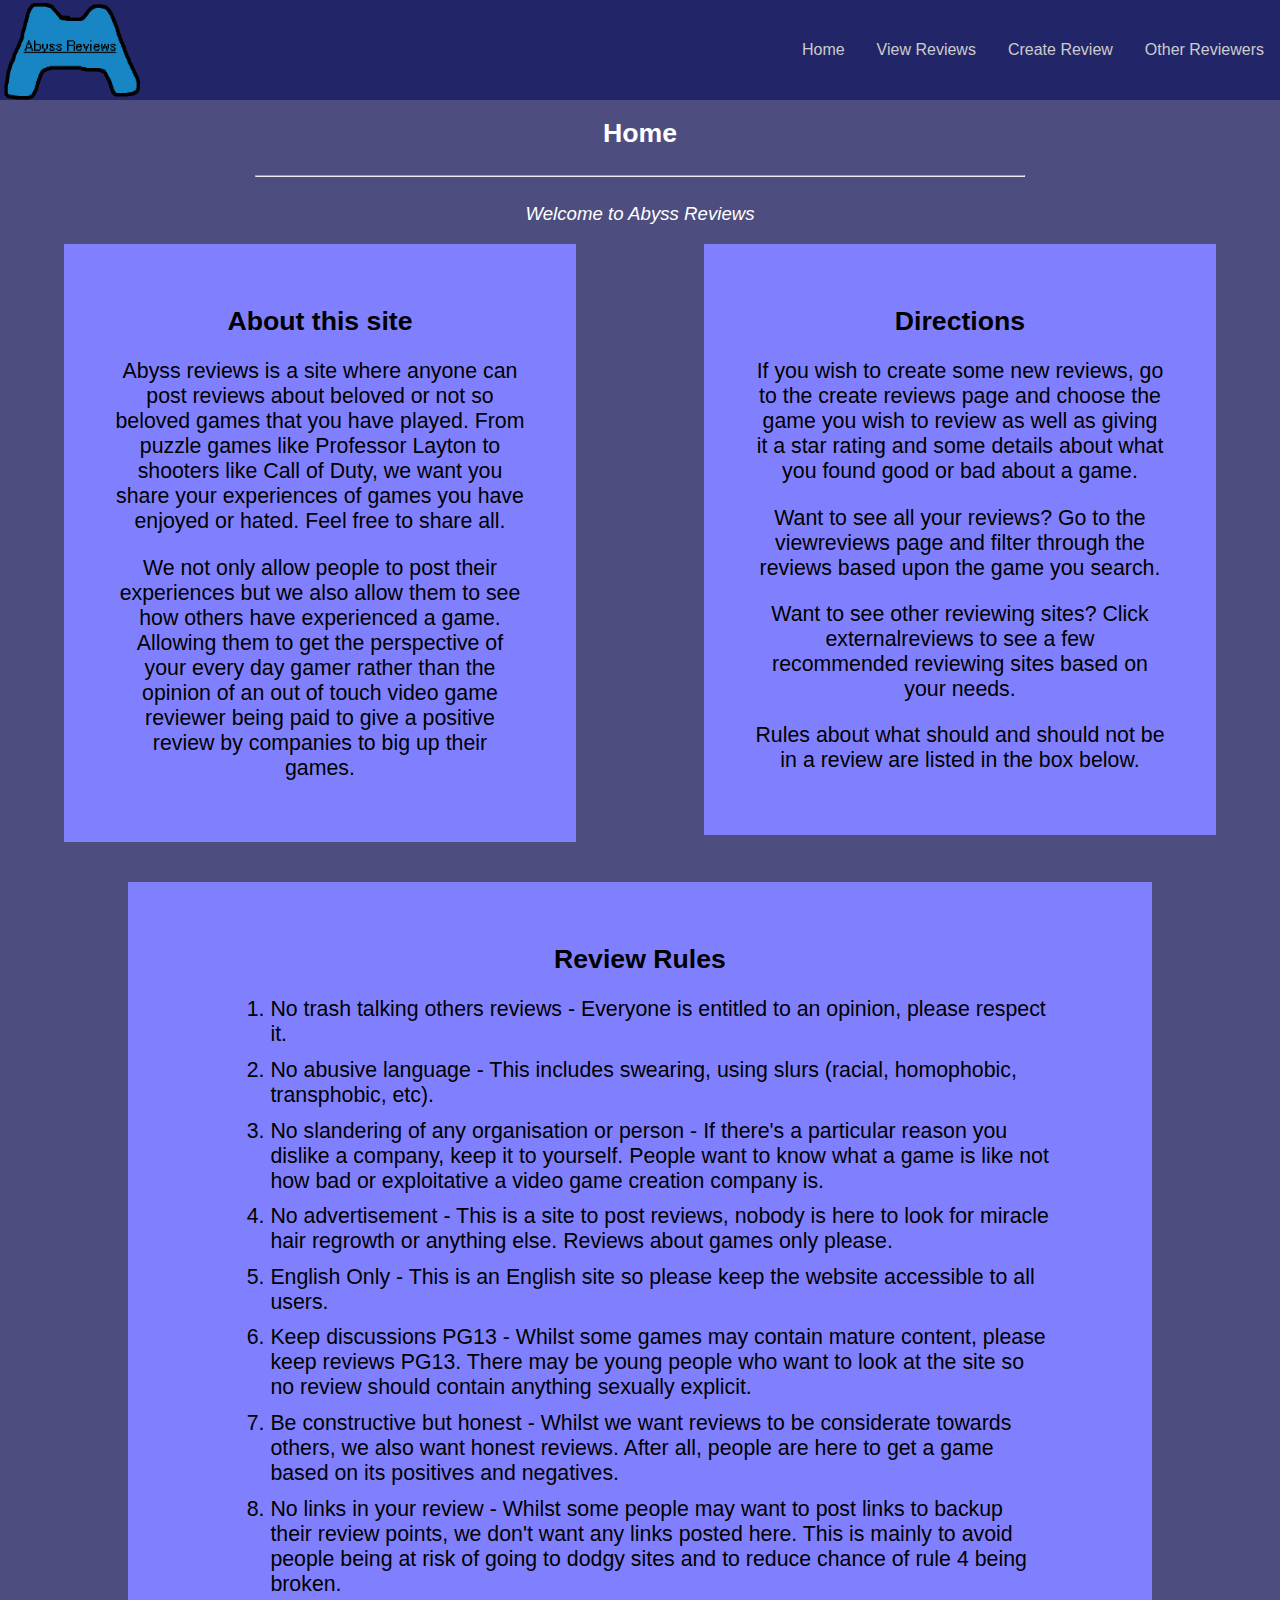
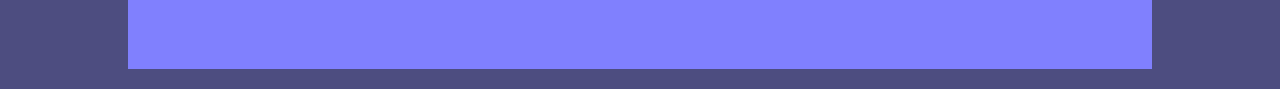
==== index.html @ 0f7cb876 "Altered navbar, home and external rev layouts" ====
<!doctype html>
<html lang="en">
<head>
  <meta charset="utf-8">
  <meta name="viewport" content="width=device-width, initial-scale=1.0">
  <title>Abyss Reviews | Home</title>
  <link rel="stylesheet" href="css/styles.css">
</head>

<body>
  <nav>
    <div class="left-nav">
    <img src="img/logo.png" id="logo" onclick="location.ref='index.html'"alt="Abyss Reviews logo, click to go to homepage">
      <div class="menu" id="menu-toggle">
        <div class="bar"></div>
        <div class="bar"></div>
        <div class="bar"></div>
      </div>
    </div>
    <div class="right-nav" id="right-nav">
      <a href="index.html">Home</a>
      <a href="viewreviews.html">View Reviews</a>
      <a href="createreviews.html">Create Review</a>
      <a href="externalreviews.html">Other Reviewers</a>
    </div>
  </nav>

  <div class="container">
    <div class="row-heading bgGrey">
      <h1 class="centered">Home</h1>
      <hr class="heading">
      <p class="desc">Welcome to Abyss Reviews</p>
    </div>
    <div class="row bgGrey">
      <div class="smallCol">
        <div class="col-left paddingSmallBottom">
          <div class="row">
          <div class="row-centered bgPurple paddingSmall">
            <div class="col-outer left">&nbsp;</div>
            <div class="col-inner">
              <h2 id="about" class="paddingSmallTop">About this site</h2>

              <p>Abyss reviews is a site where anyone can post reviews about beloved or
              not so beloved games that you have played. From puzzle games like Professor
              Layton to shooters like Call of Duty, we want you share your experiences of
              games you have enjoyed or hated. Feel free to share all.</p>

              <p class="paddingSmallBottom">We not only allow people to post their experiences but we also allow them to
              see how others have experienced a game. Allowing them to get the perspective
              of your every day gamer rather than the opinion of an out of touch video game
              reviewer being paid to give a positive review by companies to big up their
              games.</p>
            </div>
            <div class="col-outer right">&nbsp;</div>
          </div>
        </div>
    </div>
        <div class="col-right">
          <div class="row-centered bgPurple paddingSmall">
            <div class="col-outer left">&nbsp;</div>
            <div class="col-inner">
              <h2 id="directions" class="paddingSmallTop">Directions</h2>

              <p>If you wish to create some new reviews, go to the create reviews page and choose the game you wish to
                review as well as giving it a star rating and some details about what you found good or bad about a game.</p>
              <p>Want to see all your reviews? Go to the viewreviews page and filter through the reviews
                based upon the game you search.</p>
              <p> Want to see other reviewing sites? Click externalreviews to see a few recommended reviewing sites
              based on your needs.</p>
              <p class="paddingSmallBottom">Rules about what should and should not be in a review are listed in the
              box below.</p>
            </div>
            <div class="col-outer right">&nbsp;</div>
        </div>
        </div>
      </div>

    </div>
     <div class="row bgGrey paddingSmall"><div class="row-centered bgPurple paddingSmall">
       <div class="col-outer left">&nbsp;</div>
       <div class="col-inner">
         <h2 id="rules" class="paddingSmallTop">Review Rules</h2>
         <ol class="paddingSmallBottom">
           <li>No trash talking others reviews - Everyone is entitled to an opinion,
           please respect it.</li>

           <li>No abusive language - This includes swearing, using slurs (racial, homophobic,
           transphobic, etc).</li>

           <li>No slandering of any organisation or person - If there's a particular reason
           you dislike a company, keep it to yourself. People want to know what a game is like
           not how bad or exploitative a video game creation company is.</li>

           <li>No advertisement - This is a site to post reviews, nobody is here to look
           for miracle hair regrowth or anything else. Reviews about games only please.</li>

           <li>English Only - This is an English site so please keep the website accessible
           to all users.</li>

           <li>Keep discussions PG13 - Whilst some games may contain mature content,
           please keep reviews PG13. There may be young people who want to look at
           the site so no review should contain anything sexually explicit.</li>

           <li>Be constructive but honest - Whilst we want reviews to be considerate
           towards others, we also want honest reviews. After all, people are here to
           get a game based on its positives and negatives.</li>

           <li>No links in your review - Whilst some people may want to post links to backup
           their review points, we don't want any links posted here. This is mainly to avoid
           people being at risk of going to dodgy sites and to reduce chance of rule 4 being
           broken.</li>
         </ol>

       </div>
       <div class="col-outer right">&nbsp;</div>
     </div></div>
  </div>
</body>
<script src="js/scripts.js"></script>
</html>
---- css/styles.css ----
/* MOBILE AND GLOBAL STYLES */

/* applies to screens smaller than 500px (first breakpoint) */
/* and above unless overwritten below */

html, body {
  margin: 0;
  border: 0;
}

body {
  background-color: #4D4D80;
}

nav {
  display: flex;
  clear: both;
  width: 100%;
  background: #222668;
  flex-direction: column;
  align-items:flex-start;
}

nav a {
  padding: 1.25em .25em;
  color: #ccc;
  background: #222668;
  position: relative;
  text-decoration: none;
  transition: all 1.5s;
}

p, h1, h2, h3, a {
  font-family: Helvetica, sans-serif;
}

p {
  font-size: 10pt;
  color: black;
}

h1 {
  font-size: 16pt;
}

h1, .desc {
  color: white;
}


hr {
  width: 60%;
}

h2 {
  font-size: 14pt;
  color: black;
}

h3, label, span {
  font-size: 12pt;
  color: black;
}

.desc {
  font-size: 14pt;
  font-style: italic;
}

#logo {
  float: left;
  width: 127px;
  height: 70px;
}

#ign, #destructoid {
  width: 80%;
  height: 100%;
}

#metacritic, #nintendo-life, #gamespot, #christ-centered-gamer {
  width: 45%;
  height: 40px;
}

#game-informer {
  width: 40%;
  height: 30px;
}

.menu {
  float: right;
  height: 70px;
  text-align: center;
  color: #fff;
  line-height: 2em;
  position: relative;
}

.right-nav {
  display: none;
  clear: both;
}

.menu-toggle {
  display: flex;
  flex-direction: column;
}

.bar {
  width: 50px;
  height: 6px;
  background-color: white;
  margin: 12px 10px;
}



.container, .reviewsContainer, .left-nav {
  width: 100%;
  text-align: center;
}

.rule-container {
  width: 100%;
}

.comp-container, .logo-container {
  display: flex;
  position: relative;
  flex-direction: row;
  justify-content: center;
  width: 100%;

}

.star-container {
  display: inline-block;
  position: relative;
  direction: rtl;
  width: 100%;
}

.rating-star, #star {
  unicode-bidi: bidi-override;
  width: 20%
}

.rating-star:after {
    content: "\2606";
    color: white;
}

  .star-container > .rating-star:hover:after,
  .star-container > .rating-star:hover ~ .rating-star:after, #star:after {
    content: "\2605";
    color: yellow;
  }

.stars-container {
  position: relative;
  width: 100%;
  height: 50px;
  text-align: center;
}

#star {
  position: relative;
  top: 25%;
}

.rating-container {
  position: relative;
  width: 60%;
  left: 20%;
  min-height: 50px;
}

.row-heading{
  position: relative;
  display: flex;
  flex-direction: column;
  text-align: center;
  width: 100%;
}

.row {
  position: relative;
  display: flex;
  flex-direction: row;
  text-align: center;
  width: 100%;
}

.row-centered{
  position: relative;
  display: flex;
  flex-direction: row;
  text-align: center;
  left: 10%;
  width: 80%;
}

.review-container {
  position: relative;
  text-align: center;
  left: 10%;
  width: 80%;
  min-height: 50px;
  max-height: 300px;
}

input[type=text], textarea {
  position: relative;
  width: 90%;
}

button, .buttonDel {
  position: relative;
  width: 40%;
  left: 30%;
}

.texting {
  height: 50px;
}

.starlight {
  height: 50px;
}

.textareas {
  min-height:100px;
  max-height: 300px;
}

.uploading {
  height: 50px;
}

#upload {
  position: relative;
  top:15%;
  height: 70%;
}

.buttonDelRow {
  height: 50px;
}

.buttonDel {
  top: 20%;
}

.col-left, .col-extrev-left-sm,.col-extrev-left-lg , .col-left-sm {
    float: left;
}

.col-extrev-left-sm, .col-extrev-left-lg , .col-extrev-right-sm, .col-extrev-right-lg {
  position: relative;
}

.col-left {
  width: 100%;
}

.col-left-sm {
  width: 25%;
}

.col-right, .col-extrev-right-sm,.col-extrev-right-lg , .col-right-lg {
    float: right;
}

.col-right {
  width: 100%;
}

.col-extrev-left-sm, .col-extrev-right-sm {
  display: flex;
  position: relative;
  flex-direction: column;
  justify-content: center;
  text-align: center;
  vertical-align: middle;
  width: 100%;
}

 .col-extrev-left-lg, .col-extrev-right-lg{
  display: flex;
  position: relative;
  flex-direction: row;
  justify-content: center;
  vertical-align: middle;
  width: 100%;
}

.col-right-lg {
  width: 75%;
}

.col-inner {
  width:80%;
}

.col-outer {
 width:10%;
}

.ext-inner {
  left: 10%;
}

.smallCol, .smallCol-centered {
  flex-direction: column;
  position: relative;
  display: flex;
  text-align: center;
  width: 100%;
}

.smallRow {
  flex-direction: row;
  position: relative;
  display: flex;
  text-align: center;
  width: 100%;
}

.left {
  float: left;
}

.right {
  float: right;
}

.bgGrey {
  background-color: #4D4D80;
}

.bgLightPurple {
  background-color: #BFBFFE;
}

.bgPurple {
  background-color: #8080FE;
}

.centered, .desc {
  align-items:center;
}

.paddingSmall {
  padding-top: 20px;
  padding-bottom: 20px;
}

.paddingSmallTop {
  padding-top: 20px;
}

.paddingSmallBottom {
  padding-bottom: 20px;
}

.paddingMedium {
  padding-top: 40px;
  padding-bottom: 40px;
}

.paddingMediumBottom {
  padding-bottom: 40px;
}

.paddingLargeBottom {
  padding-bottom: 100px;
}
.txtBlack {
  background-color: black;
  border-color: black;
  color: black;
}
/* TABLET STYLES */

@media screen and (min-width: 500px) {

  /* applies to screens wider than 499px */

  #logo {
      width: 140px;
      height: 100px;
    }

    #ign, #destructoid {
      width: 100px;
      height: 100px;
    }

    #metacritic, #nintendo-life, #gamespot {
      width: 100px;
      height: 40px;
    }

    #christ-centered-gamer {
      width: 100px;
      height: 60px;
    }

    #game-informer {
      width: 100px;
      height: 30px;
    }

    .left-nav {
      width: 20%;
    }

    .right-nav {
      display: flex;
      flex-direction: row;
      justify-content: center;
    }

    .col-left, .col-right {
      flex-direction: column;
      width: 50%;
    }

    .col-extrev-right-sm, .col-extrev-right-lg {
      flex-direction: column;
      justify-content: center;
      order: 2;
    }

    .col-extrev-left-lg {
        margin-left: 20px;
    }

    .col-extrev-right-lg {
      margin-right: 20px;
    }
    .col-extrev-left-sm, .col-extrev-left-lg {
      flex-direction: column;
      justify-content: center;
      order: 1;
    }

    .col-extrev-right-sm, .col-extrev-left-sm {
      width: 40%;
    }

    .col-extrev-right-lg, .col-extrev-left-lg {
      width: 60%;
    }

    .smallCol, .smallCol-centered {
      flex-direction: row;
    }

    .smallCol-centered {
       left: 10%;
       width:80%;
       justify-content: center;
    }

    .ext-inner {
      left: 0;
    }

    .smallRow {
      flex-direction: column;
    }

    form {
      background-color: #222668;
      color: #ccc;
    }

    nav a:hover {
      color: #dfd;
      background: #3E40AE;
    }

    nav, nav:hover {
      display: flex;
      flex-direction: row;
      justify-content: space-between;
      align-items: center;
    }

    nav a {
      padding: 1.25em .3em;
      justify-content: flex-end;
    }

    p, ol {
        font-family: arial, sans-serif;
        font-size: 16pt;
      }

      h1, h2{
        font-family: arial, sans-serif;
        font-size: 20pt;
      }

      ol {
        list-style-position: outside;
        text-align: left;
      }

      li {
        margin-bottom: .5em
      }

      button, .buttonDel {
        position: relative;
        width: 20%;
        left: 40%;
      }

      .menu {
        display: none;
     }
}

/* DESKTOP STYLES */

@media screen and (min-width: 1000px) {

  /* applies to screens wider than 999px */

  nav a {
      padding: 1.25em 1em;
    }

    #ign, #destructoid {
      width: 150px;
      height: 150px;
    }

    #metacritic, #nintendo-life, #gamespot {
      width: 150px;
      height: 65px;
    }

    #christ-centered-gamer {
      width: 150px;
      height: 80px;
    }

    #game-informer {
      width: 150px;
      height: 55px;
    }

}
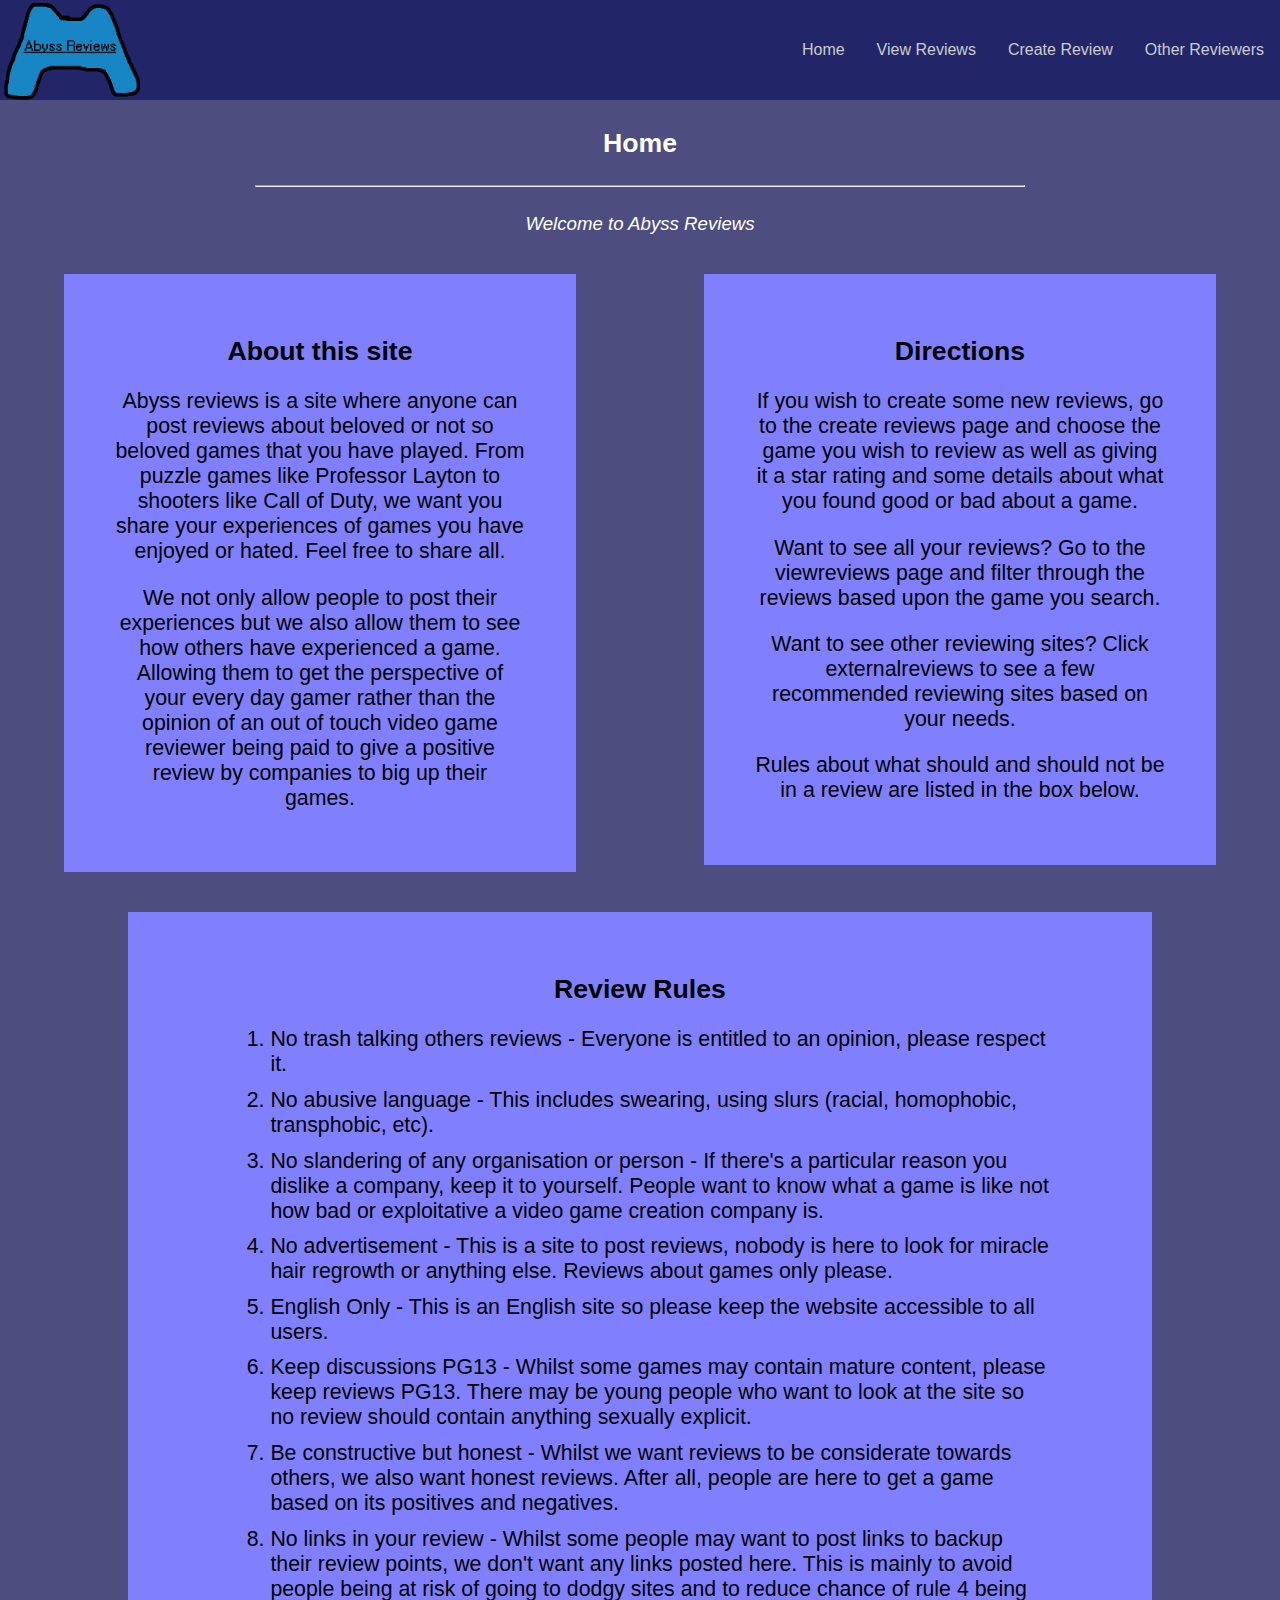
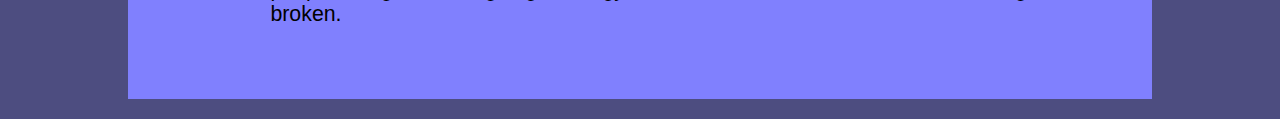
==== commit cbd1238d: "Made Navbar fixed and dealt with header padding" ====
--- a/index.html
+++ b/index.html
@@ -25,7 +25,7 @@
     </div>
   </nav>
 
-  <div class="container">
+  <div class="container top">
     <div class="row-heading bgGrey">
       <h1 class="centered">Home</h1>
       <hr class="heading">
--- a/css/styles.css
+++ b/css/styles.css
@@ -13,9 +13,13 @@
 }
 
 nav {
+  z-index: 1000;
+  position: fixed;
+  width: 100%;
+  border: 0;
+  top: 0;
   display: flex;
   clear: both;
-  width: 100%;
   background: #222668;
   flex-direction: column;
   align-items:flex-start;
@@ -28,6 +32,10 @@
   position: relative;
   text-decoration: none;
   transition: all 1.5s;
+}
+
+.top {
+  margin-top:80px;
 }
 
 p, h1, h2, h3, a {
@@ -182,6 +190,7 @@
   flex-direction: column;
   text-align: center;
   width: 100%;
+  padding-bottom: 20px;
 }
 
 .row {
@@ -420,6 +429,10 @@
       display: flex;
       flex-direction: row;
       justify-content: center;
+    }
+
+    .top {
+      margin-top:110px;
     }
 
     .col-left, .col-right {
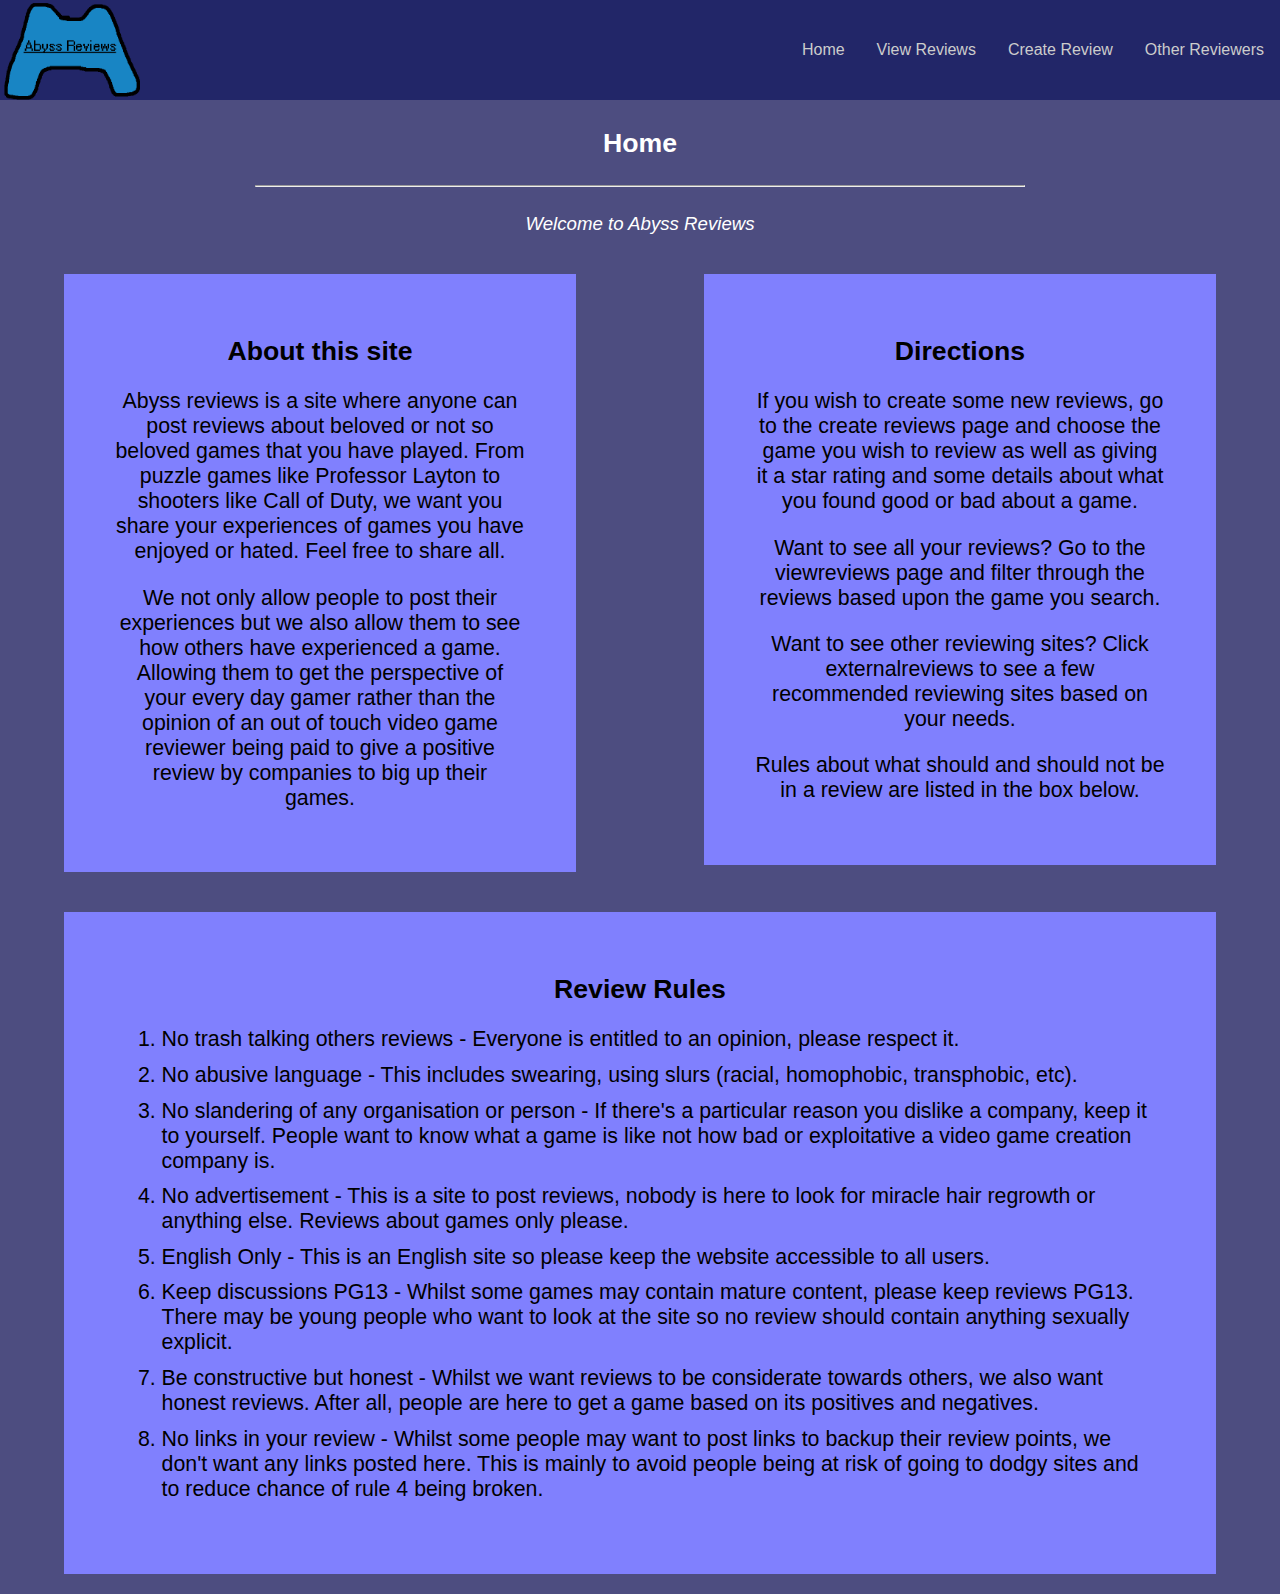
==== commit c2fbb20e: "Dealt with rule's row alignment" ====
--- a/index.html
+++ b/index.html
@@ -76,9 +76,10 @@
       </div>
 
     </div>
-     <div class="row bgGrey paddingSmall"><div class="row-centered bgPurple paddingSmall">
-       <div class="col-outer left">&nbsp;</div>
-       <div class="col-inner">
+     <div class="row bgGrey paddingSmall">
+       <div class="full-row bgPurple paddingSmall">
+       <div class="full-col-outer left">&nbsp;</div>
+       <div class="full-col-inner full-col">
          <h2 id="rules" class="paddingSmallTop">Review Rules</h2>
          <ol class="paddingSmallBottom">
            <li>No trash talking others reviews - Everyone is entitled to an opinion,
@@ -112,7 +113,7 @@
          </ol>
 
        </div>
-       <div class="col-outer right">&nbsp;</div>
+       <div class="full-col-outer right">&nbsp;</div>
      </div></div>
   </div>
 </body>
--- a/css/styles.css
+++ b/css/styles.css
@@ -122,8 +122,6 @@
   margin: 12px 10px;
 }
 
-
-
 .container, .reviewsContainer, .left-nav {
   width: 100%;
   text-align: center;
@@ -201,7 +199,7 @@
   width: 100%;
 }
 
-.row-centered{
+.row-centered, .full-row{
   position: relative;
   display: flex;
   flex-direction: row;
@@ -308,11 +306,11 @@
   width: 75%;
 }
 
-.col-inner {
+.col-inner, .full-col-inner {
   width:80%;
 }
 
-.col-outer {
+.col-outer, .full-col-outer {
  width:10%;
 }
 
@@ -438,6 +436,19 @@
     .col-left, .col-right {
       flex-direction: column;
       width: 50%;
+    }
+
+    .full-row {
+      width: 90%;
+      left: 5%;
+    }
+
+    .full-col-inner {
+      width: 90%;
+    }
+
+    .full-col-outer {
+      width: 5%;
     }
 
     .col-extrev-right-sm, .col-extrev-right-lg {
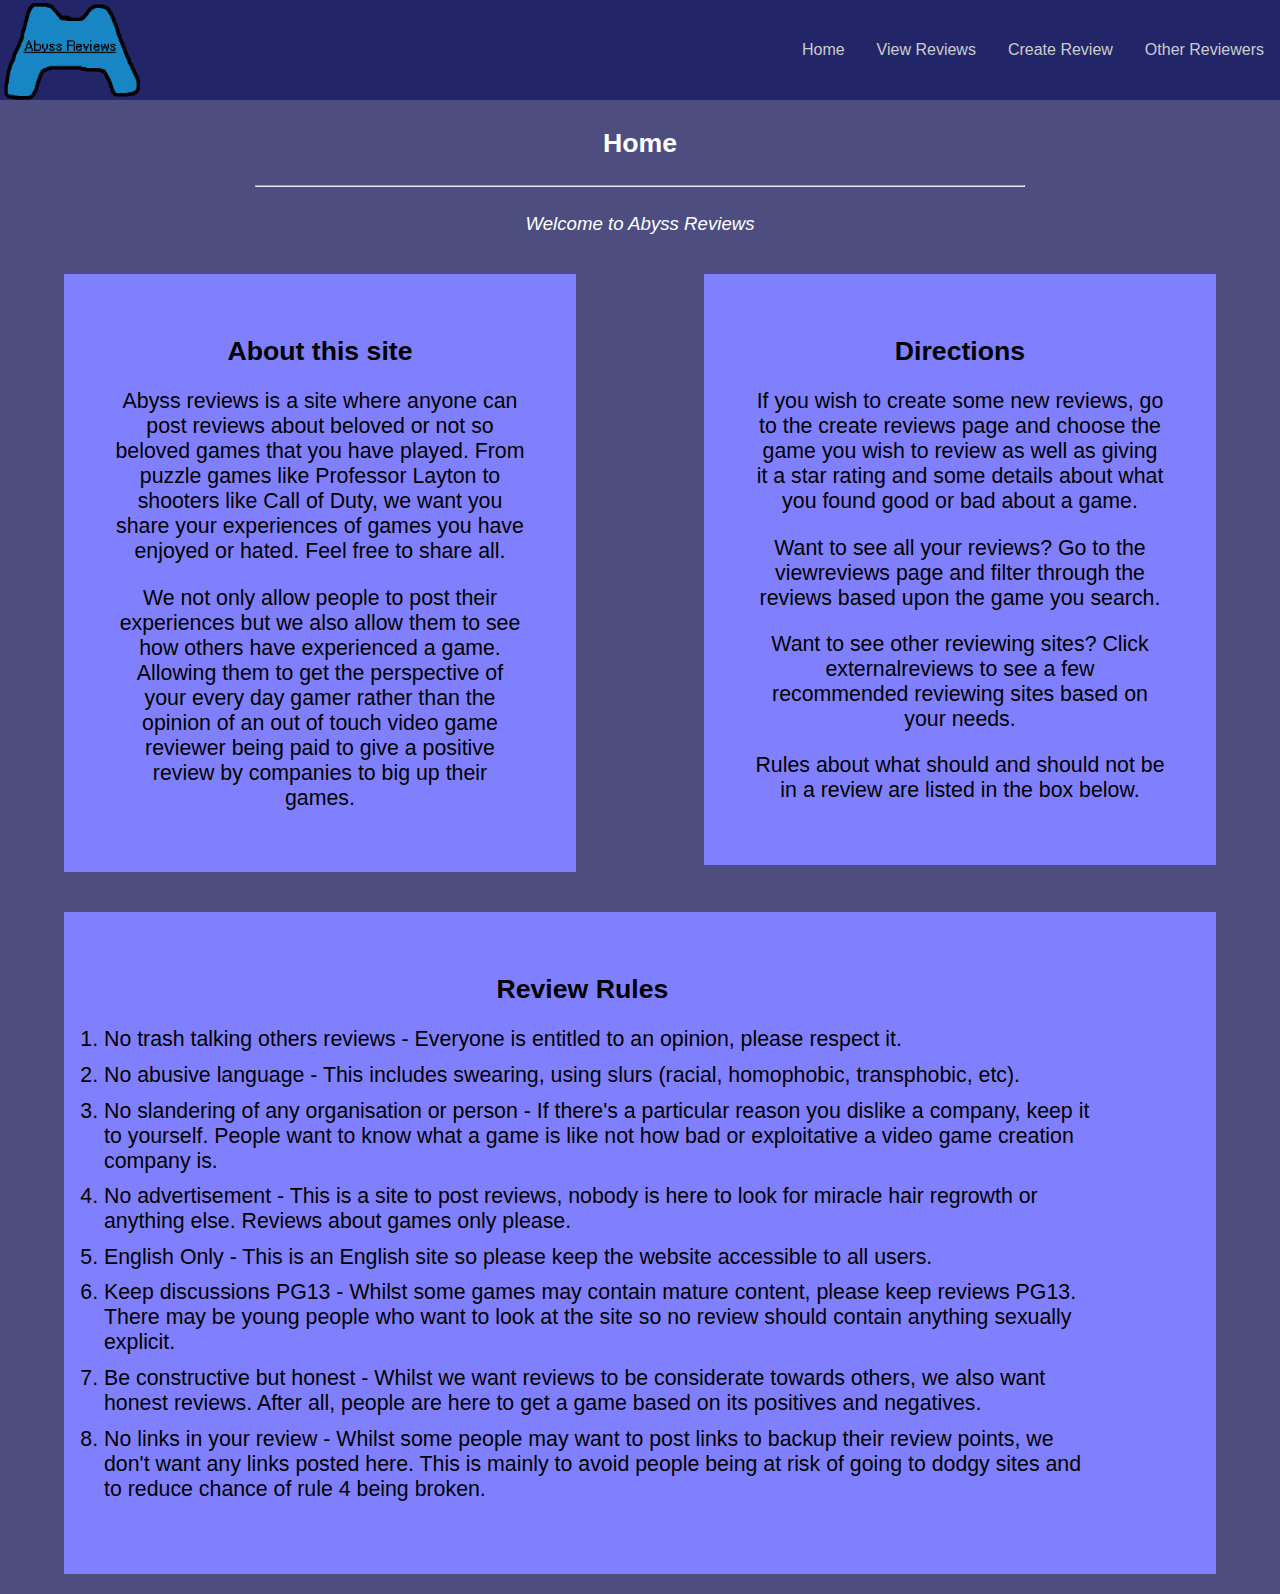
==== commit e6103fed: "Dealt with list alignment... again" ====
--- a/index.html
+++ b/index.html
@@ -78,7 +78,6 @@
     </div>
      <div class="row bgGrey paddingSmall">
        <div class="full-row bgPurple paddingSmall">
-       <div class="full-col-outer left">&nbsp;</div>
        <div class="full-col-inner full-col">
          <h2 id="rules" class="paddingSmallTop">Review Rules</h2>
          <ol class="paddingSmallBottom">
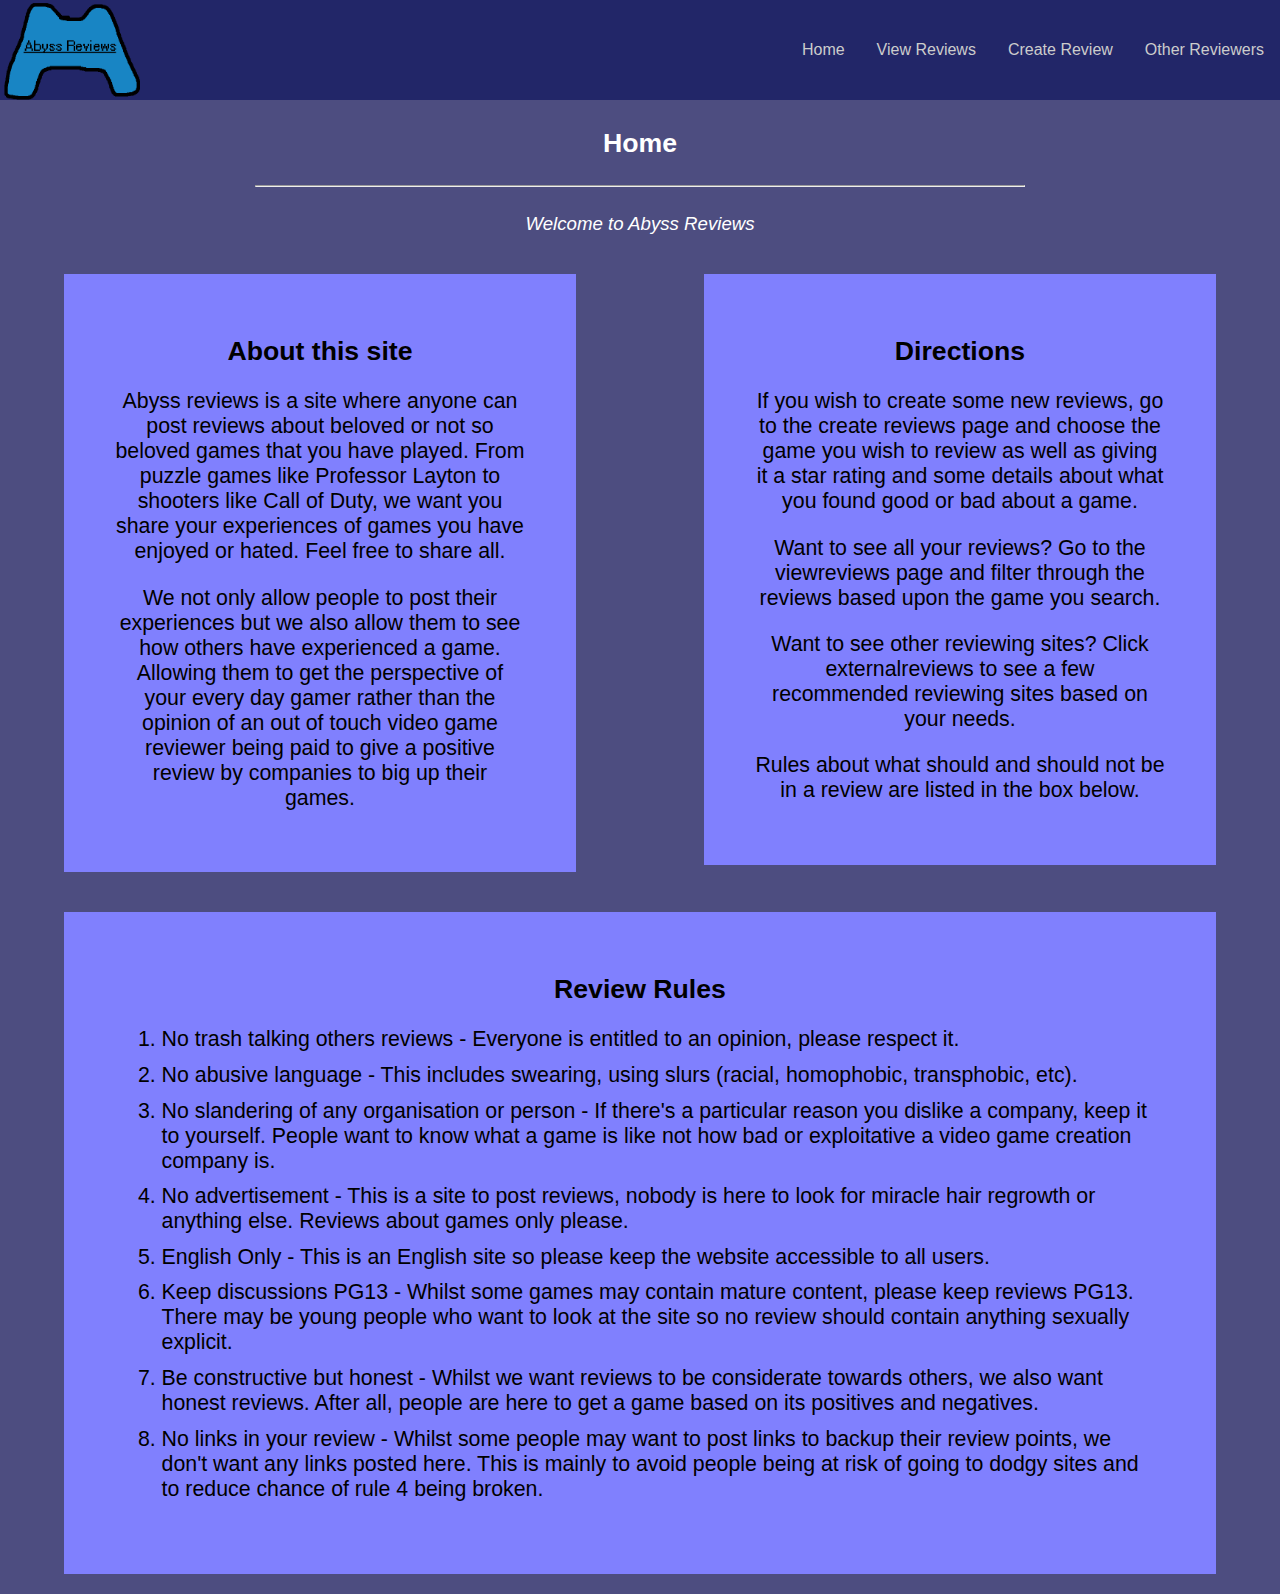
==== commit c1ecb6f5: "Undid row alignment mistake" ====
--- a/index.html
+++ b/index.html
@@ -78,6 +78,7 @@
     </div>
      <div class="row bgGrey paddingSmall">
        <div class="full-row bgPurple paddingSmall">
+         <div class="full-col-outer left">&nbsp;</div>
        <div class="full-col-inner full-col">
          <h2 id="rules" class="paddingSmallTop">Review Rules</h2>
          <ol class="paddingSmallBottom">
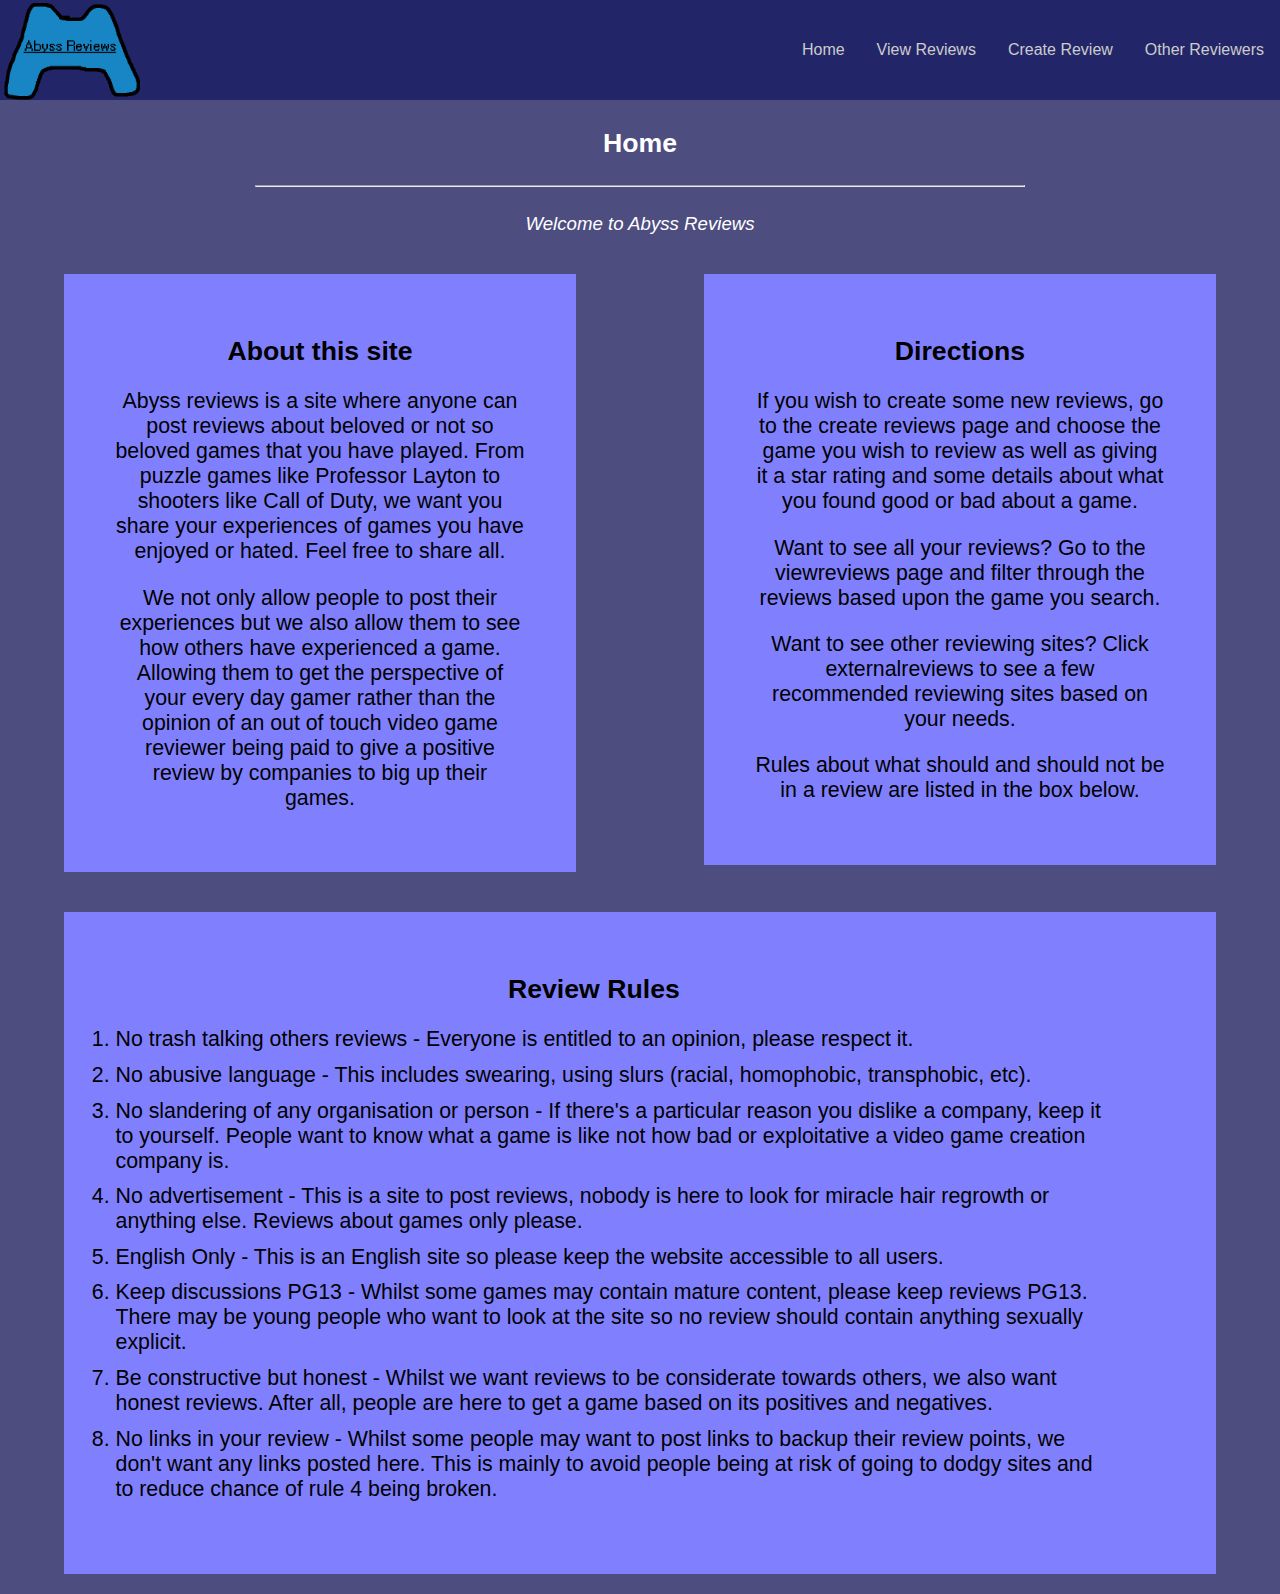
==== commit a15f62e1: "Made rules row side cols appear equal" ====
--- a/index.html
+++ b/index.html
@@ -78,7 +78,7 @@
     </div>
      <div class="row bgGrey paddingSmall">
        <div class="full-row bgPurple paddingSmall">
-         <div class="full-col-outer left">&nbsp;</div>
+         <div class="full-col-outer-left left">&nbsp;</div>
        <div class="full-col-inner full-col">
          <h2 id="rules" class="paddingSmallTop">Review Rules</h2>
          <ol class="paddingSmallBottom">
--- a/css/styles.css
+++ b/css/styles.css
@@ -306,12 +306,24 @@
   width: 75%;
 }
 
-.col-inner, .full-col-inner {
+.col-inner {
   width:80%;
 }
 
-.col-outer, .full-col-outer {
+.col-outer{
  width:10%;
+}
+
+.full-col-inner {
+  width: 90%;
+}
+
+.full-col-outer {
+  width: 5%;
+}
+
+.full-col-outer-left {
+  width: 1%;
 }
 
 .ext-inner {
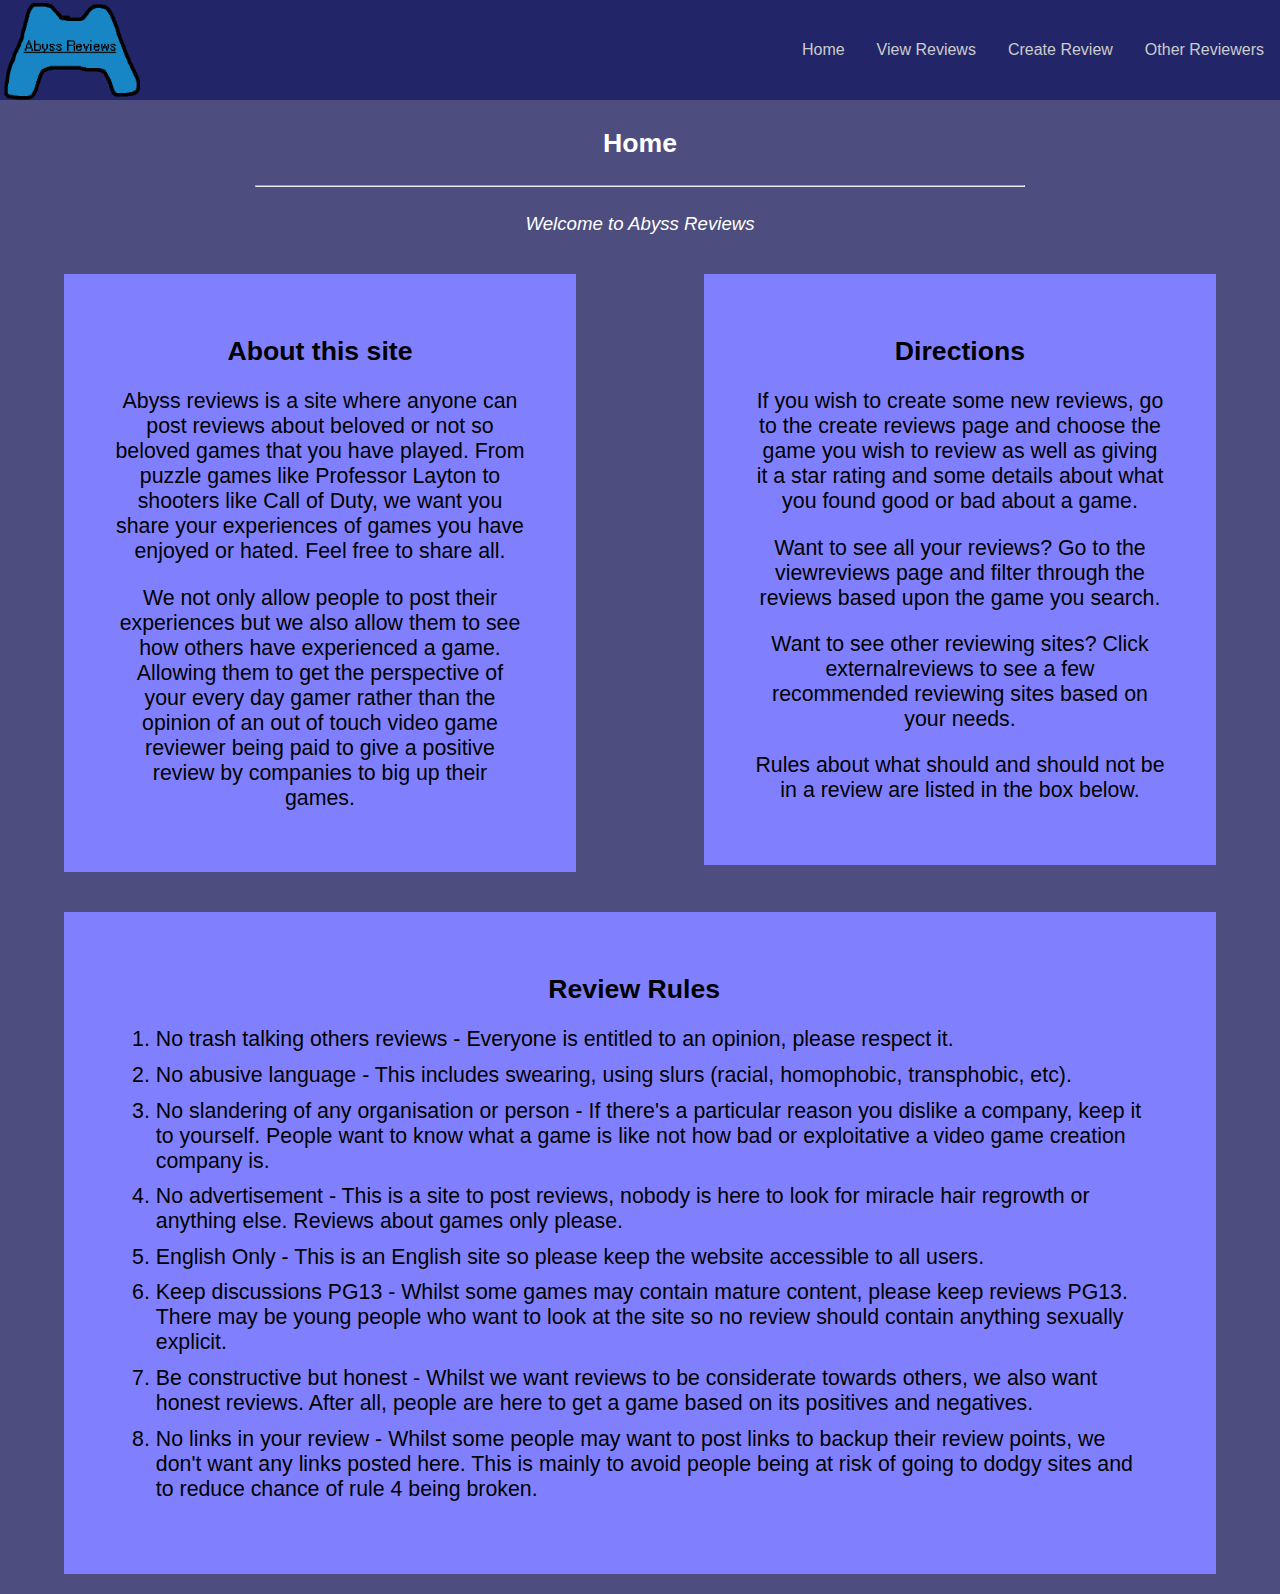
==== commit 8b6ad2ef: "Please align right rule cols" ====
--- a/index.html
+++ b/index.html
@@ -78,8 +78,8 @@
     </div>
      <div class="row bgGrey paddingSmall">
        <div class="full-row bgPurple paddingSmall">
-         <div class="full-col-outer-left left">&nbsp;</div>
-       <div class="full-col-inner full-col">
+        <div class="full-col-outer-left left">&nbsp;</div>
+       <div class="full-col-inner">
          <h2 id="rules" class="paddingSmallTop">Review Rules</h2>
          <ol class="paddingSmallBottom">
            <li>No trash talking others reviews - Everyone is entitled to an opinion,
@@ -114,7 +114,7 @@
 
        </div>
        <div class="full-col-outer right">&nbsp;</div>
-     </div></div>
+     </div>
   </div>
 </body>
 <script src="js/scripts.js"></script>
--- a/css/styles.css
+++ b/css/styles.css
@@ -323,7 +323,7 @@
 }
 
 .full-col-outer-left {
-  width: 1%;
+  width: 2.5%;
 }
 
 .ext-inner {
@@ -461,6 +461,10 @@
 
     .full-col-outer {
       width: 5%;
+    }
+
+    .full-col-outer-left {
+      width: 4.5%;
     }
 
     .col-extrev-right-sm, .col-extrev-right-lg {
